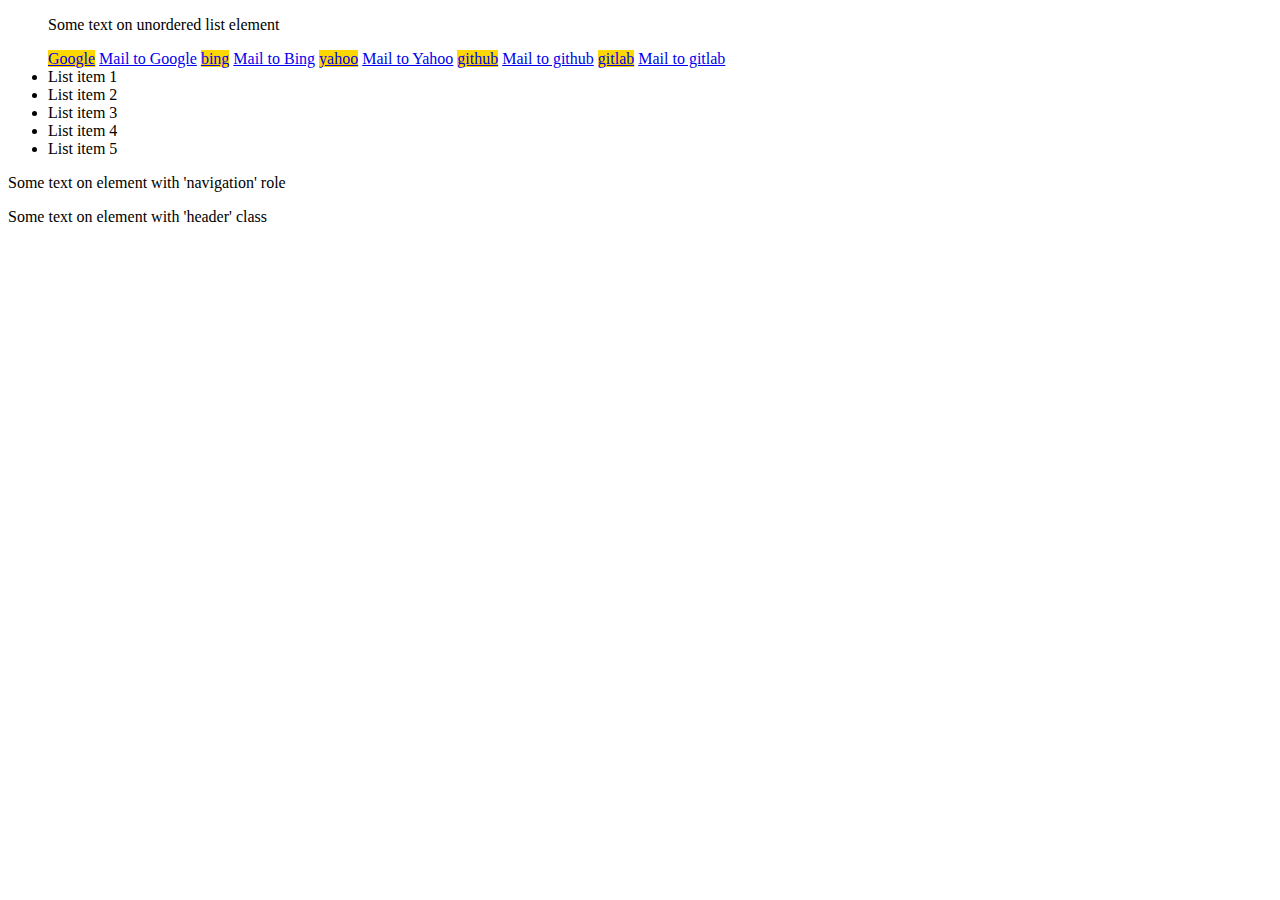
==== HW2/index.html @ 6bdfce00 "HW2 completed." ====
<!DOCTYPE html>
<html lang="en">
<head>
    <meta charset="UTF-8">
    <title>HW2</title>
    <link rel="stylesheet" href="style.css">
</head>
<body>
<div class="header">
    <nav role="navigation">
        <ul>
            <p>Some text on unordered list element</p>

            <a href="http://www.google.com">Google</a>
            <a href="mailto:google@google.com">Mail to Google</a>

            <a href="http://www.bing.com">bing</a>
            <a href="mailto:bing@google.com">Mail to Bing</a>

            <a href="http://www.yahoo.com">yahoo</a>
            <a href="mailto:yahoo@google.com">Mail to Yahoo</a>

            <a href="http://www.github.com">github</a>
            <a href="mailto:github@google.com">Mail to github</a>

            <a href="http://www.gitlab.com">gitlab</a>
            <a href="mailto:gitlab@google.com">Mail to gitlab</a>

            <li>List item 1</li>
            <li>List item 2</li>
            <li>List item 3</li>
            <li>List item 4</li>
            <li>List item 5</li>

        </ul>
        <p>Some text on element with 'navigation' role</p>
    </nav>
    <p>Some text on element with 'header' class</p>
</div>
</body>
</html>
---- HW2/style.css ----
.header [role=navigation] > ul a:not([href^=mailto]) {
    background-color: gold;
}
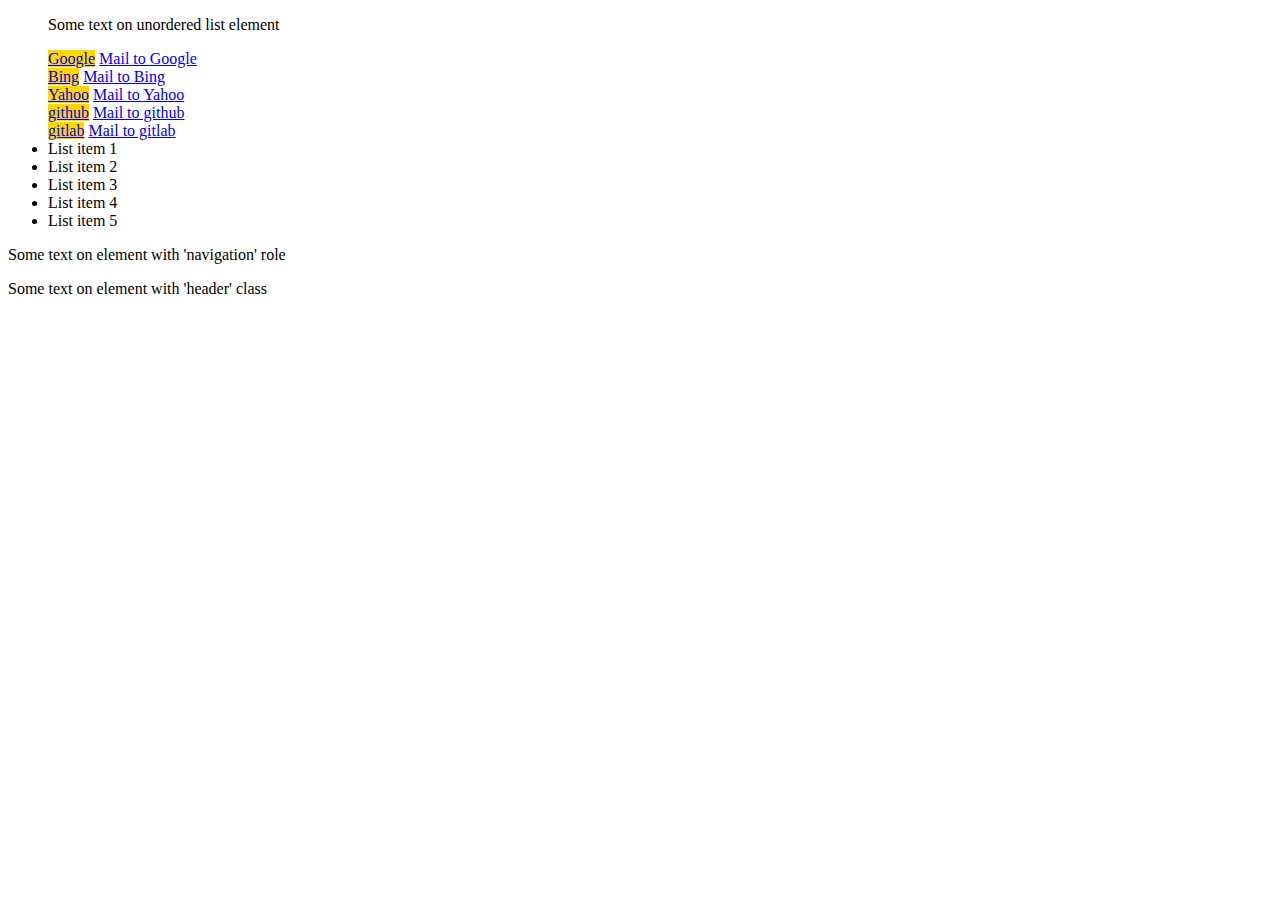
==== commit fb068308: "HW2 improvement." ====
--- a/HW2/index.html
+++ b/HW2/index.html
@@ -1,5 +1,5 @@
 <!DOCTYPE html>
-<html lang="en">
+<html lang="en" xmlns="http://www.w3.org/1999/html">
 <head>
     <meta charset="UTF-8">
     <title>HW2</title>
@@ -12,19 +12,19 @@
             <p>Some text on unordered list element</p>
 
             <a href="http://www.google.com">Google</a>
-            <a href="mailto:google@google.com">Mail to Google</a>
+            <a href="mailto:google@google.com">Mail to Google</a> </br>
 
-            <a href="http://www.bing.com">bing</a>
-            <a href="mailto:bing@google.com">Mail to Bing</a>
+            <a href="http://www.bing.com">Bing</a>
+            <a href="mailto:bing@google.com">Mail to Bing</a></br>
 
-            <a href="http://www.yahoo.com">yahoo</a>
-            <a href="mailto:yahoo@google.com">Mail to Yahoo</a>
+            <a href="http://www.yahoo.com">Yahoo</a>
+            <a href="mailto:yahoo@google.com">Mail to Yahoo</a></br>
 
             <a href="http://www.github.com">github</a>
-            <a href="mailto:github@google.com">Mail to github</a>
+            <a href="mailto:github@google.com">Mail to github</a></br>
 
             <a href="http://www.gitlab.com">gitlab</a>
-            <a href="mailto:gitlab@google.com">Mail to gitlab</a>
+            <a href="mailto:gitlab@google.com">Mail to gitlab</a></br>
 
             <li>List item 1</li>
             <li>List item 2</li>
